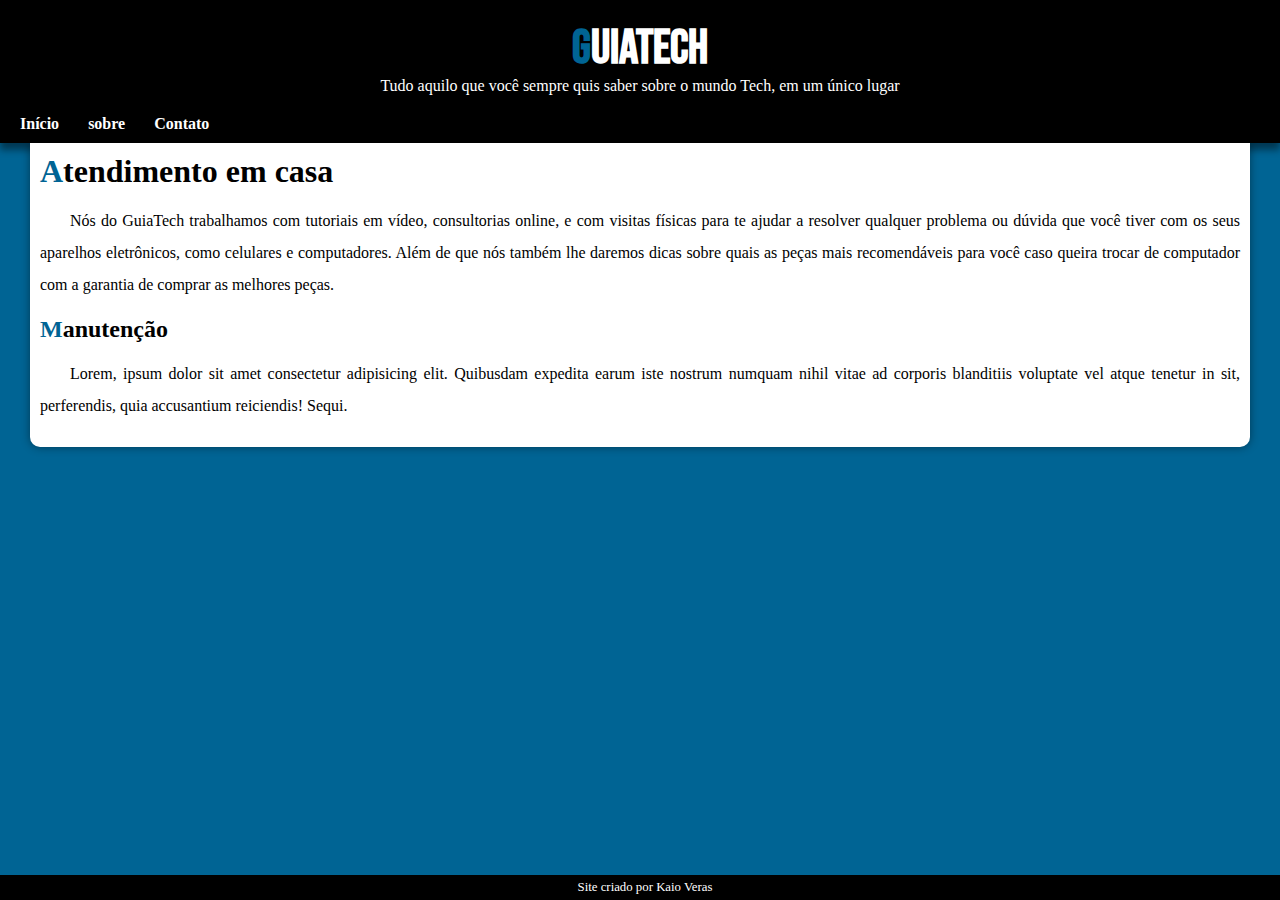
==== index.html @ bf95768a "atendimento em casa" ====
<!DOCTYPE html>
<html lang="pt-br">
<head>
    <meta charset="UTF-8">
    <meta http-equiv="X-UA-Compatible" content="IE=edge">
    <meta name="viewport" content="width=device-width, initial-scale=1.0">
    <title>GuiaTech</title>
    <link rel="stylesheet" href="style/style.css">
    <link rel="shortcut icon" href="images/GuiaTech/favicon_transparent_32x32.png" type="image/x-icon">
</head>

<body>
    <header>
        <h1><strong>G</strong>uiaTech</h1>
        <p>Tudo aquilo que você sempre quis saber sobre o mundo Tech, em um único lugar</p>
    </header>
    <nav>
        <a class="nav-list" href="index.html">Início</a>
        <a class="nav-list" href="sobre.html">sobre</a>
        <a class="nav-list" href="contato.html">Contato</a>
    </nav>
    <main>
        <h1><strong>A</strong>tendimento em casa</h1>
        <p>
           Nós do GuiaTech trabalhamos com tutoriais em vídeo, consultorias online, e com visitas físicas para te ajudar a resolver qualquer problema ou dúvida que você tiver com os seus aparelhos eletrônicos, como celulares e computadores.
    
           Além de que nós também lhe daremos dicas sobre quais as peças mais recomendáveis para você caso queira trocar de computador com a garantia de comprar as melhores peças.
        </p>
        <h2><strong>M</strong>anutenção</h2>
        <p>
            Lorem, ipsum dolor sit amet consectetur adipisicing elit. Quibusdam expedita earum iste nostrum numquam nihil vitae ad corporis blanditiis voluptate vel atque tenetur in sit, perferendis, quia accusantium reiciendis! Sequi.
        </p>
    </main>

    <footer><p>Site criado por <a href="https://github.com/KaioVeras" id="rodape" target="_blank"> Kaio Veras</a></p></footer>
</body>
</html>
---- style/style.css ----
@charset "UTF-8";

@import url('https://fonts.googleapis.com/css2?family=Bebas+Neue&display=swap');
/* font-family: 'Bebas Neue', cursive; */

:root {
    --cor01:#006494;
}

* {
    margin: 0px;
    padding: 0px;
}

body {
    background-color: var(--cor01);
}

header {
    color: white;
    background-color: black;
    text-align: center;
    box-shadow: 0px 10px 10px;
}

header > h1 {
    font-family: 'Bebas Neue' , cursive;
    padding-top: 20px;
    font-size: 3rem;
}

strong {
    color: var(--cor01);
}

header > p {
    padding-bottom: 20px;
}

nav {
    background-color: black;
    padding-bottom: 10px;
    box-shadow: 0px 7px 7px rgba(0, 0, 0, 0.438);
}

nav > a:hover {
    background-color: white;
    color: var(--cor01);
    border-radius: 3px;
}

nav > a{
    margin-left: 15px;
    padding: 5px;
    text-decoration: none;
    color: white;
    font-weight: bold;
}

main {
    background-color: white;
    min-width: 300px;
    max-width: 1200px;
    margin: auto;
    padding: 10px;
    border-bottom-left-radius: 10px;
    border-bottom-right-radius: 10px;
    box-shadow: 0px 0px 10px rgba(0, 0, 0, 0.418);
}

main > p {
    margin: 15px 0px;
    text-align: justify;
    text-indent: 30px;
    font-size: 1em;
    line-height: 2em;
}



footer {
    background: #000;
    text-align: center;
    font-size: 0.8em;
    padding: 5px;
    color: white;
    position: fixed;
    bottom: 0;
    left: 0;
    width: 100%;
}
footer > p > a {
    color: white;
    text-decoration: none;
 }
footer > p > a:hover {
    text-decoration: underline;
}
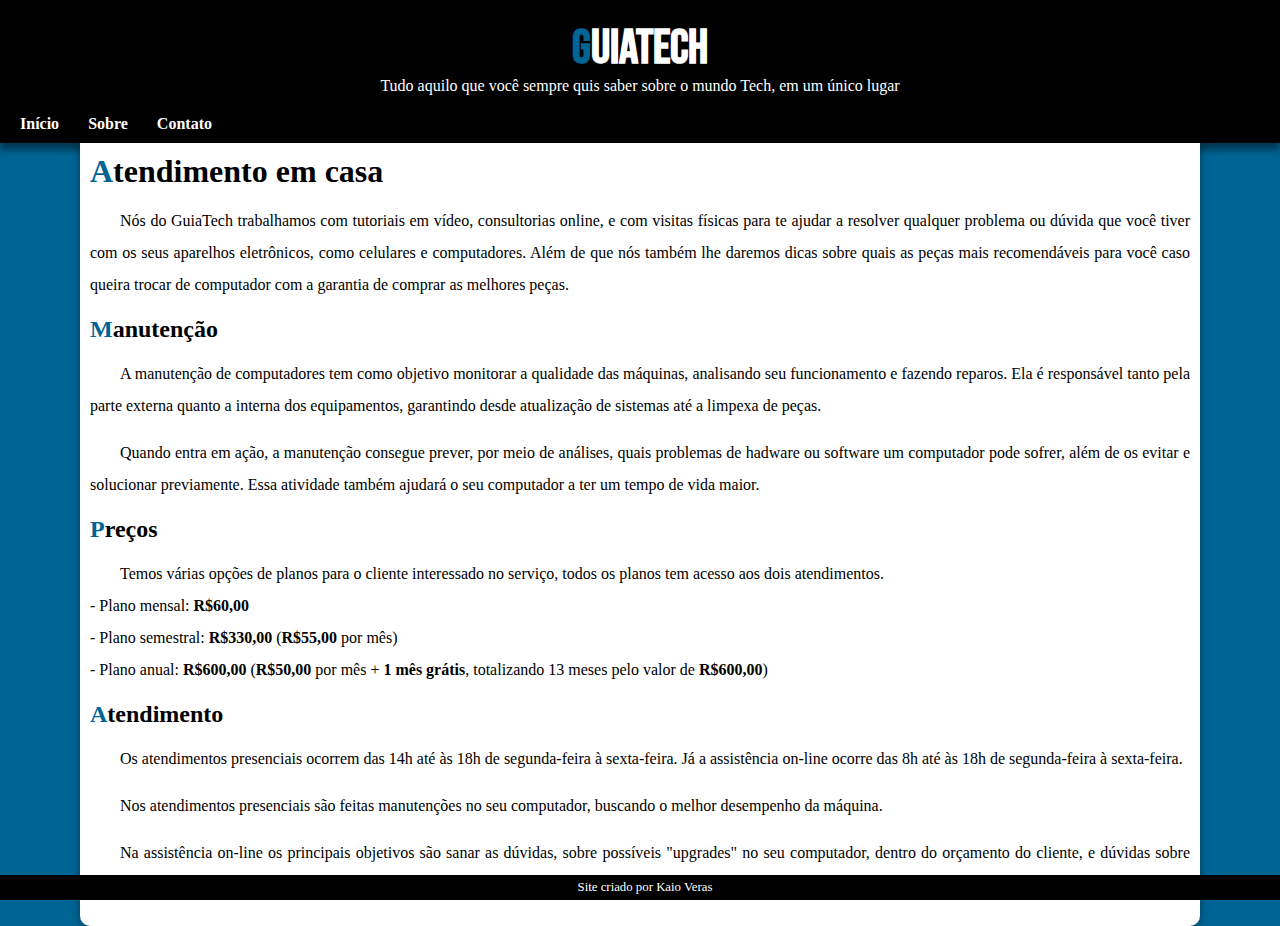
==== commit f08e014d: "autalizacão sobre/início/contato" ====
--- a/index.html
+++ b/index.html
@@ -16,7 +16,7 @@
     </header>
     <nav>
         <a class="nav-list" href="index.html">Início</a>
-        <a class="nav-list" href="sobre.html">sobre</a>
+        <a class="nav-list" href="sobre.html">Sobre</a>
         <a class="nav-list" href="contato.html">Contato</a>
     </nav>
     <main>
@@ -28,7 +28,32 @@
         </p>
         <h2><strong>M</strong>anutenção</h2>
         <p>
-            Lorem, ipsum dolor sit amet consectetur adipisicing elit. Quibusdam expedita earum iste nostrum numquam nihil vitae ad corporis blanditiis voluptate vel atque tenetur in sit, perferendis, quia accusantium reiciendis! Sequi.
+            A manutenção de computadores tem como objetivo monitorar a qualidade das máquinas, analisando seu funcionamento e fazendo reparos. Ela é responsável tanto pela parte externa quanto a interna dos equipamentos, garantindo desde atualização de sistemas até a limpexa de peças.
+        </p>
+        <p>
+            Quando entra em ação, a manutenção consegue prever, por meio de análises, quais problemas de hadware ou software um computador pode sofrer, além de os evitar e solucionar previamente.
+
+            Essa atividade também ajudará o seu computador a ter um tempo de vida maior.
+        </p>
+        <h2><strong>P</strong>reços</h2>
+        <p>
+            Temos várias opções de planos para o cliente interessado no serviço, todos os planos tem acesso aos dois atendimentos.
+            <br>
+            - Plano mensal: <strong id="preco">R$60,00</strong>
+            <br>
+            - Plano semestral: <strong id="preco">R$330,00 </strong> (<strong id="preco">R$55,00</strong> por mês)
+            <br>
+            - Plano anual: <strong id="preco">R$600,00</strong> (<strong id="preco">R$50,00</strong> por mês + <strong id="preco">1 mês grátis</strong>, totalizando 13 meses pelo valor de <strong id="preco">R$600,00</strong>)
+        </p>
+        <h2><strong>A</strong>tendimento</h2>
+        <p>
+            Os atendimentos presenciais ocorrem das 14h até às 18h de segunda-feira à sexta-feira. Já a assistência on-line ocorre das 8h até às 18h de segunda-feira à sexta-feira.
+        </p>
+        <p>
+            Nos atendimentos presenciais são feitas manutenções no seu computador, buscando o melhor desempenho da máquina.
+        </p>
+        <p>
+            Na assistência on-line os principais objetivos são sanar as dúvidas, sobre possíveis "upgrades" no seu computador, dentro do orçamento do cliente, e dúvidas sobre mal funcionamento, caso haja a necessidade de um técnico já se pode marcar o atendimento presencial.
         </p>
     </main>
 
--- a/style/style.css
+++ b/style/style.css
@@ -33,6 +33,10 @@
     color: var(--cor01);
 }
 
+strong#preco {
+    color: black;
+}
+
 header > p {
     padding-bottom: 20px;
 }
@@ -60,7 +64,7 @@
 main {
     background-color: white;
     min-width: 300px;
-    max-width: 1200px;
+    max-width: 1100px;
     margin: auto;
     padding: 10px;
     border-bottom-left-radius: 10px;
@@ -99,3 +103,8 @@
 
 
 
+
+
+
+
+
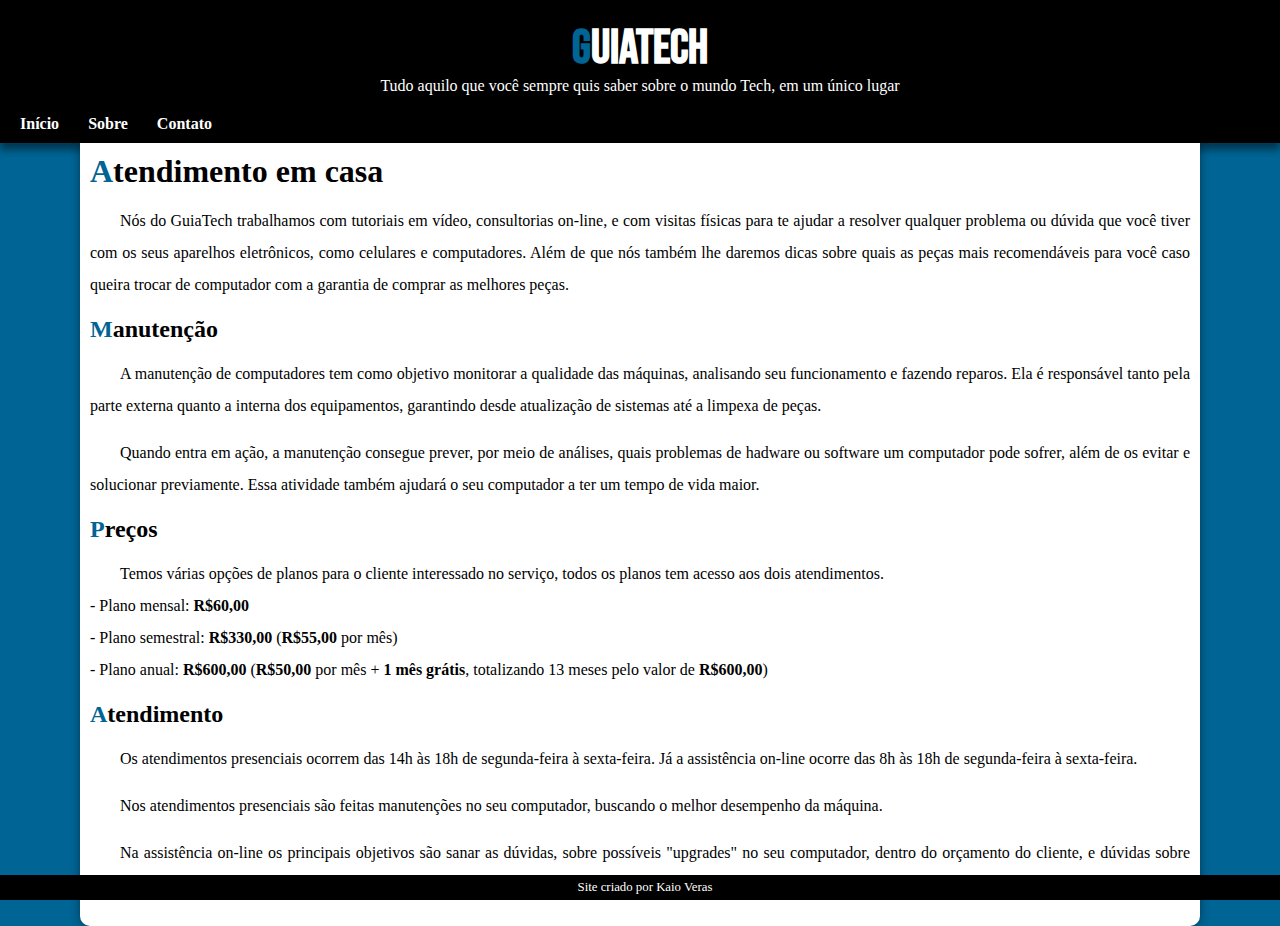
==== commit 72fbd803: "atualização" ====
--- a/index.html
+++ b/index.html
@@ -22,7 +22,7 @@
     <main>
         <h1><strong>A</strong>tendimento em casa</h1>
         <p>
-           Nós do GuiaTech trabalhamos com tutoriais em vídeo, consultorias online, e com visitas físicas para te ajudar a resolver qualquer problema ou dúvida que você tiver com os seus aparelhos eletrônicos, como celulares e computadores.
+           Nós do GuiaTech trabalhamos com tutoriais em vídeo, consultorias on-line, e com visitas físicas para te ajudar a resolver qualquer problema ou dúvida que você tiver com os seus aparelhos eletrônicos, como celulares e computadores.
     
            Além de que nós também lhe daremos dicas sobre quais as peças mais recomendáveis para você caso queira trocar de computador com a garantia de comprar as melhores peças.
         </p>
@@ -47,7 +47,7 @@
         </p>
         <h2><strong>A</strong>tendimento</h2>
         <p>
-            Os atendimentos presenciais ocorrem das 14h até às 18h de segunda-feira à sexta-feira. Já a assistência on-line ocorre das 8h até às 18h de segunda-feira à sexta-feira.
+            Os atendimentos presenciais ocorrem das 14h às 18h de segunda-feira à sexta-feira. Já a assistência on-line ocorre das 8h às 18h de segunda-feira à sexta-feira.
         </p>
         <p>
             Nos atendimentos presenciais são feitas manutenções no seu computador, buscando o melhor desempenho da máquina.
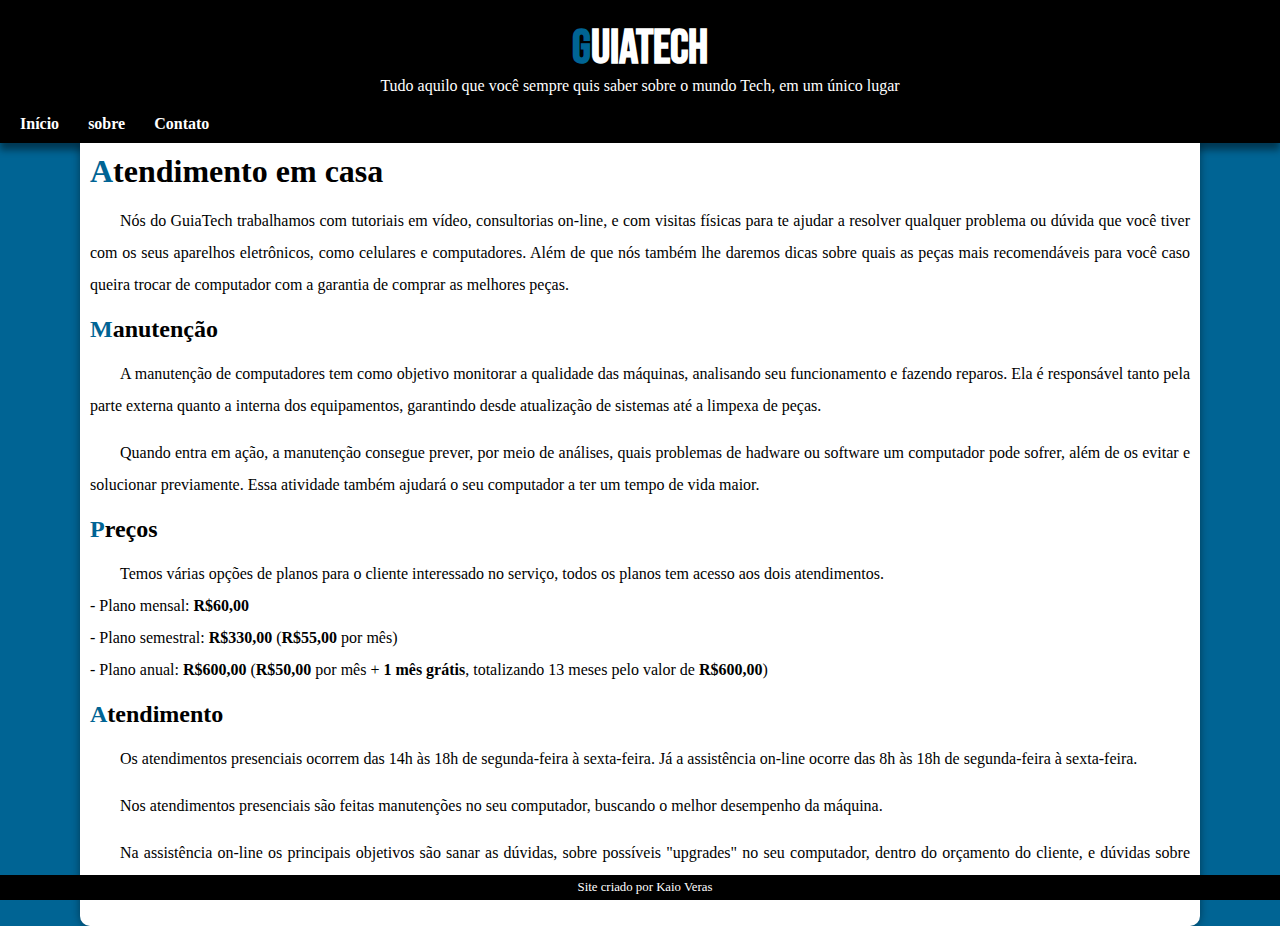
==== commit 4ea33e8e: "atualização" ====
--- a/index.html
+++ b/index.html
@@ -16,34 +16,26 @@
     </header>
     <nav>
         <a class="nav-list" href="index.html">Início</a>
-        <a class="nav-list" href="sobre.html">Sobre</a>
+        <a class="nav-list" href="sobre.html">sobre</a>
         <a class="nav-list" href="contato.html">Contato</a>
     </nav>
     <main>
         <h1><strong>A</strong>tendimento em casa</h1>
         <p>
-           Nós do GuiaTech trabalhamos com tutoriais em vídeo, consultorias on-line, e com visitas físicas para te ajudar a resolver qualquer problema ou dúvida que você tiver com os seus aparelhos eletrônicos, como celulares e computadores.
-    
-           Além de que nós também lhe daremos dicas sobre quais as peças mais recomendáveis para você caso queira trocar de computador com a garantia de comprar as melhores peças.
+            Nós do GuiaTech trabalhamos com tutoriais em vídeo, consultorias on-line, e com visitas físicas para te ajudar a resolver qualquer problema ou dúvida que você tiver com os seus aparelhos eletrônicos, como celulares e computadores. Além de que nós também lhe daremos dicas sobre quais as peças mais recomendáveis para você caso queira trocar de computador com a garantia de comprar as melhores peças.
         </p>
         <h2><strong>M</strong>anutenção</h2>
         <p>
             A manutenção de computadores tem como objetivo monitorar a qualidade das máquinas, analisando seu funcionamento e fazendo reparos. Ela é responsável tanto pela parte externa quanto a interna dos equipamentos, garantindo desde atualização de sistemas até a limpexa de peças.
         </p>
-        <p>
-            Quando entra em ação, a manutenção consegue prever, por meio de análises, quais problemas de hadware ou software um computador pode sofrer, além de os evitar e solucionar previamente.
-
-            Essa atividade também ajudará o seu computador a ter um tempo de vida maior.
+        <p>Quando entra em ação, a manutenção consegue prever, por meio de análises, quais problemas de hadware ou software um computador pode sofrer, além de os evitar e solucionar previamente. Essa atividade também ajudará o seu computador a ter um tempo de vida maior.
         </p>
         <h2><strong>P</strong>reços</h2>
         <p>
-            Temos várias opções de planos para o cliente interessado no serviço, todos os planos tem acesso aos dois atendimentos.
-            <br>
-            - Plano mensal: <strong id="preco">R$60,00</strong>
-            <br>
-            - Plano semestral: <strong id="preco">R$330,00 </strong> (<strong id="preco">R$55,00</strong> por mês)
-            <br>
-            - Plano anual: <strong id="preco">R$600,00</strong> (<strong id="preco">R$50,00</strong> por mês + <strong id="preco">1 mês grátis</strong>, totalizando 13 meses pelo valor de <strong id="preco">R$600,00</strong>)
+            Temos várias opções de planos para o cliente interessado no serviço, todos os planos tem acesso aos dois atendimentos. <br>
+            - Plano mensal: <strong id="preco">R$60,00 </strong><br>
+            - Plano semestral: <strong id="preco">R$330,00</strong> (<strong id="preco">R$55,00</strong> por mês) <br>
+            - Plano anual:<strong id="preco"> R$600,00</strong> (<strong id="preco">R$50,00</strong> por mês + <strong id="preco">1 mês grátis</strong>, totalizando 13 meses pelo valor de <strong id="preco">R$600,00</strong>)
         </p>
         <h2><strong>A</strong>tendimento</h2>
         <p>
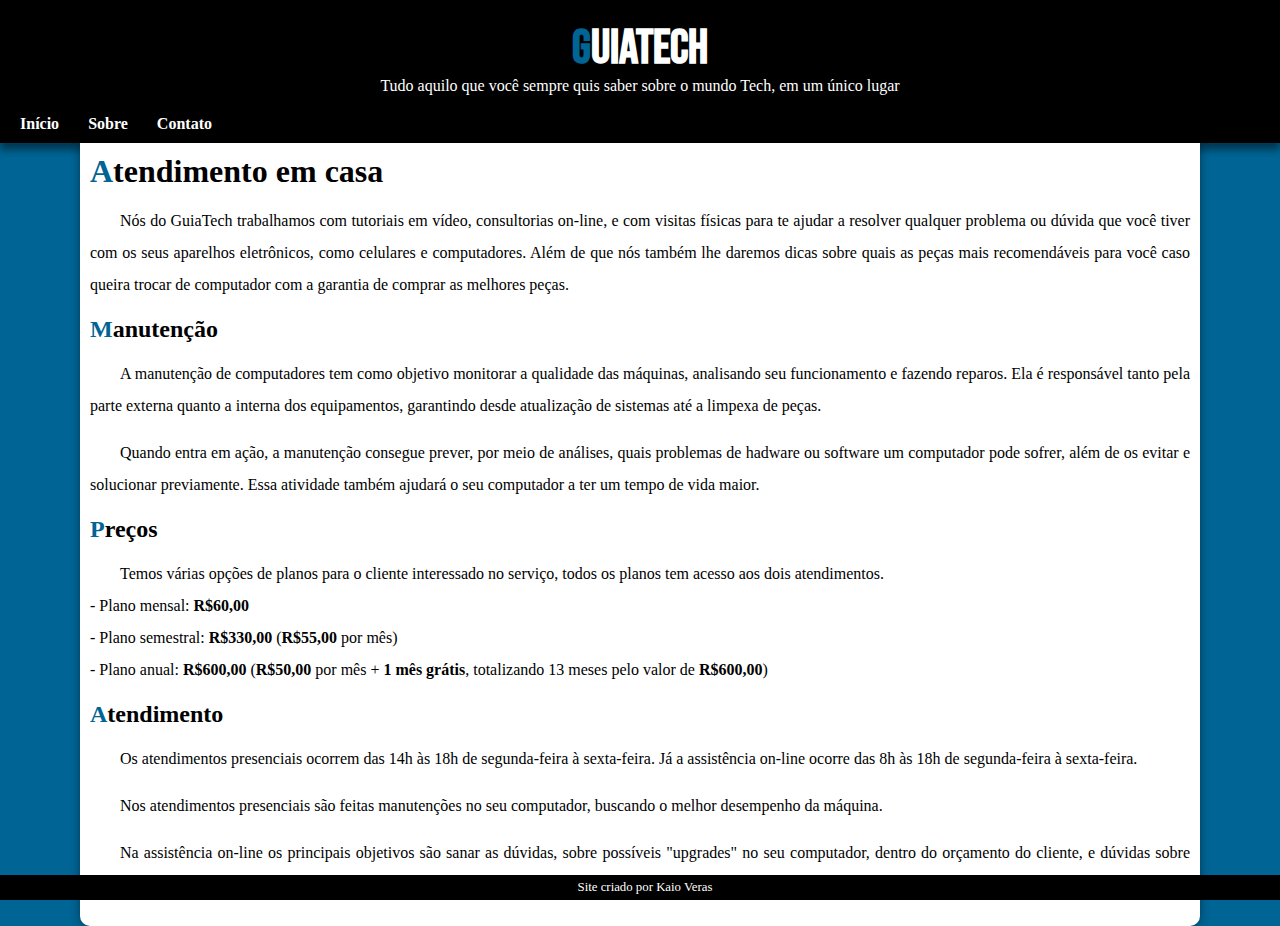
==== commit 46b209ea: "nav a" ====
--- a/index.html
+++ b/index.html
@@ -16,7 +16,7 @@
     </header>
     <nav>
         <a class="nav-list" href="index.html">Início</a>
-        <a class="nav-list" href="sobre.html">sobre</a>
+        <a class="nav-list" href="sobre.html">Sobre</a>
         <a class="nav-list" href="contato.html">Contato</a>
     </nav>
     <main>
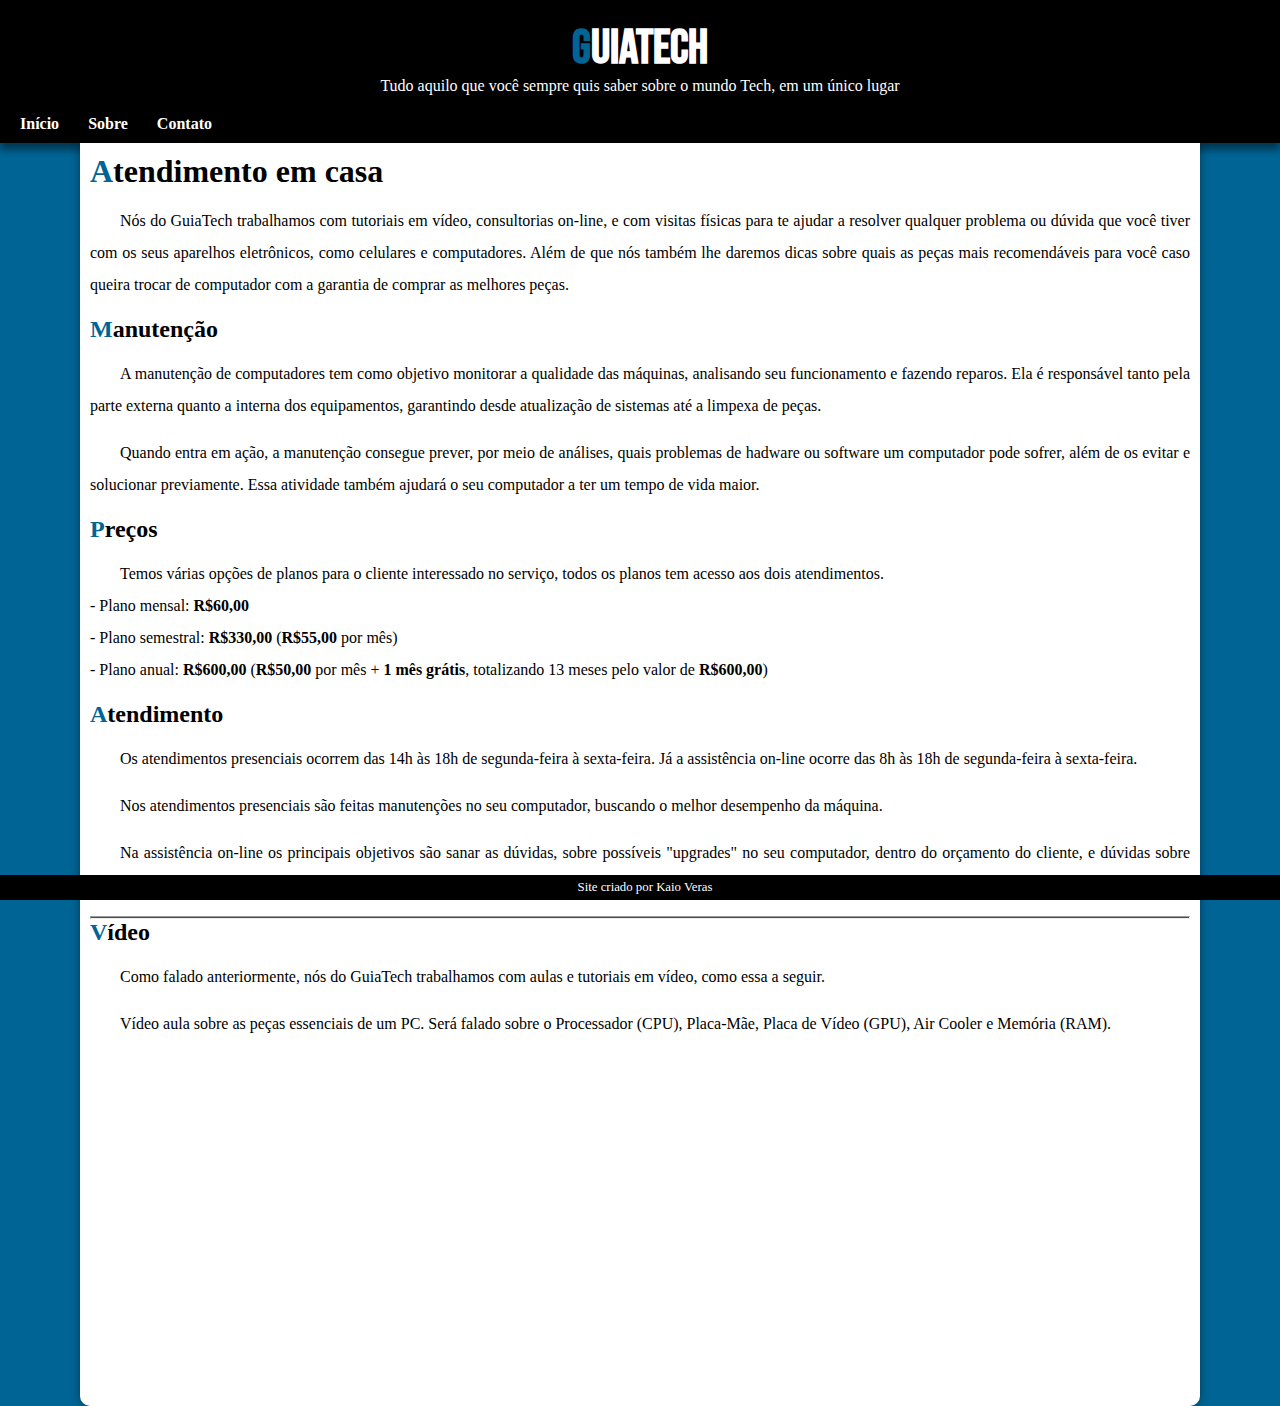
==== commit 68de24ea: "atualização" ====
--- a/index.html
+++ b/index.html
@@ -30,6 +30,7 @@
         </p>
         <p>Quando entra em ação, a manutenção consegue prever, por meio de análises, quais problemas de hadware ou software um computador pode sofrer, além de os evitar e solucionar previamente. Essa atividade também ajudará o seu computador a ter um tempo de vida maior.
         </p>
+
         <h2><strong>P</strong>reços</h2>
         <p>
             Temos várias opções de planos para o cliente interessado no serviço, todos os planos tem acesso aos dois atendimentos. <br>
@@ -47,6 +48,15 @@
         <p>
             Na assistência on-line os principais objetivos são sanar as dúvidas, sobre possíveis "upgrades" no seu computador, dentro do orçamento do cliente, e dúvidas sobre mal funcionamento, caso haja a necessidade de um técnico já se pode marcar o atendimento presencial.
         </p>
+        <hr>
+        <h2><strong>V</strong>ídeo</h2>
+        <p>Como falado anteriormente, nós do GuiaTech trabalhamos com aulas e tutoriais em vídeo, como essa a seguir.</p>
+        <p>
+            Vídeo aula sobre as peças essenciais de um PC. Será falado sobre o Processador (CPU), Placa-Mãe, Placa de Vídeo (GPU), Air Cooler e Memória (RAM).
+        </p>
+        <p id="video">   
+            <iframe width="560" height="315" src="https://www.youtube.com/embed/OebDCfUjZHs" title="YouTube video player" frameborder="0" allow="accelerometer; autoplay; clipboard-write; encrypted-media; gyroscope; picture-in-picture" allowfullscreen></iframe>
+        </p>
     </main>
 
     <footer><p>Site criado por <a href="https://github.com/KaioVeras" id="rodape" target="_blank"> Kaio Veras</a></p></footer>
--- a/style/style.css
+++ b/style/style.css
@@ -80,7 +80,13 @@
     line-height: 2em;
 }
 
-
+hr {
+    height: 1px;
+    background-color: var(--cor01);
+}
+p#video {
+    text-align: center;
+}
 
 footer {
     background: #000;
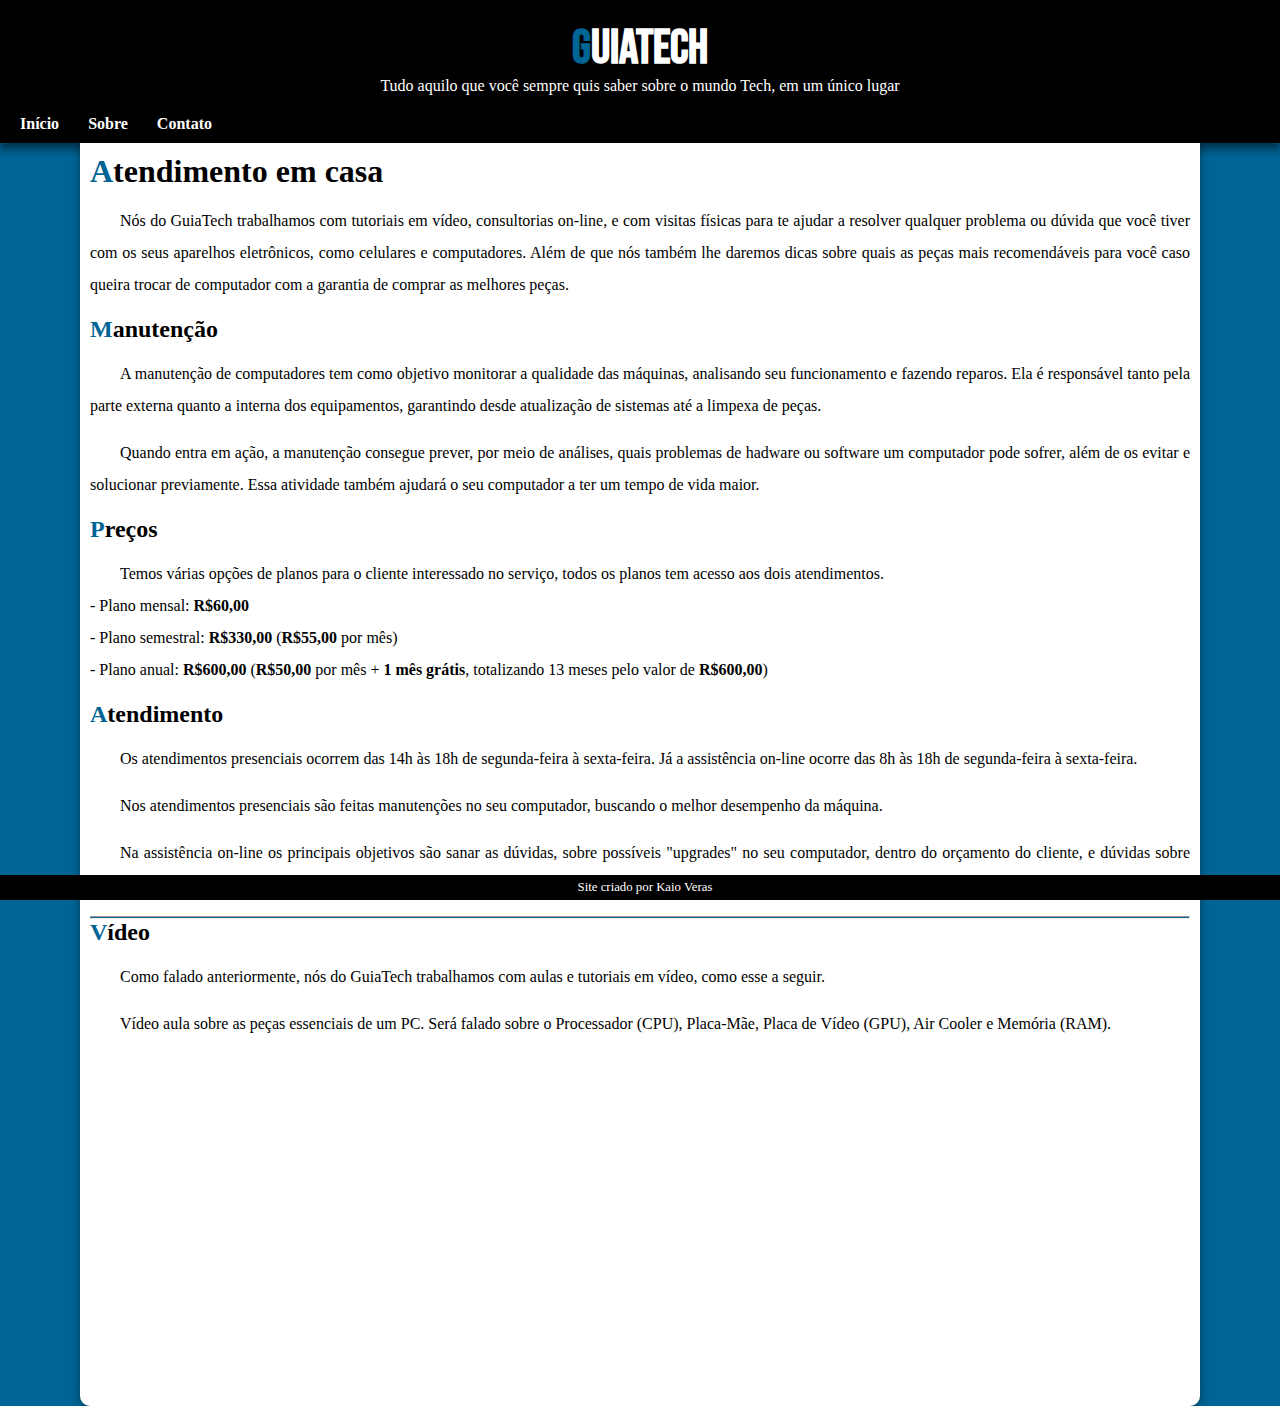
==== commit 0a81116e: "atualização" ====
--- a/index.html
+++ b/index.html
@@ -50,13 +50,13 @@
         </p>
         <hr>
         <h2><strong>V</strong>ídeo</h2>
-        <p>Como falado anteriormente, nós do GuiaTech trabalhamos com aulas e tutoriais em vídeo, como essa a seguir.</p>
+        <p>Como falado anteriormente, nós do GuiaTech trabalhamos com aulas e tutoriais em vídeo, como esse a seguir.</p>
         <p>
             Vídeo aula sobre as peças essenciais de um PC. Será falado sobre o Processador (CPU), Placa-Mãe, Placa de Vídeo (GPU), Air Cooler e Memória (RAM).
         </p>
-        <p id="video">   
-            <iframe width="560" height="315" src="https://www.youtube.com/embed/OebDCfUjZHs" title="YouTube video player" frameborder="0" allow="accelerometer; autoplay; clipboard-write; encrypted-media; gyroscope; picture-in-picture" allowfullscreen></iframe>
-        </p>
+          
+            <p id="video"><iframe width="560" height="315" src="https://www.youtube.com/embed/OebDCfUjZHs" title="YouTube video player" frameborder="0" allow="accelerometer; autoplay; clipboard-write; encrypted-media; gyroscope; picture-in-picture" allowfullscreen></iframe></p>
+        
     </main>
 
     <footer><p>Site criado por <a href="https://github.com/KaioVeras" id="rodape" target="_blank"> Kaio Veras</a></p></footer>
--- a/style/style.css
+++ b/style/style.css
@@ -84,8 +84,14 @@
     height: 1px;
     background-color: var(--cor01);
 }
+
 p#video {
     text-align: center;
+}
+
+p#video > iframe {
+    width: 96%;
+    margin-left: -25px;
 }
 
 footer {
